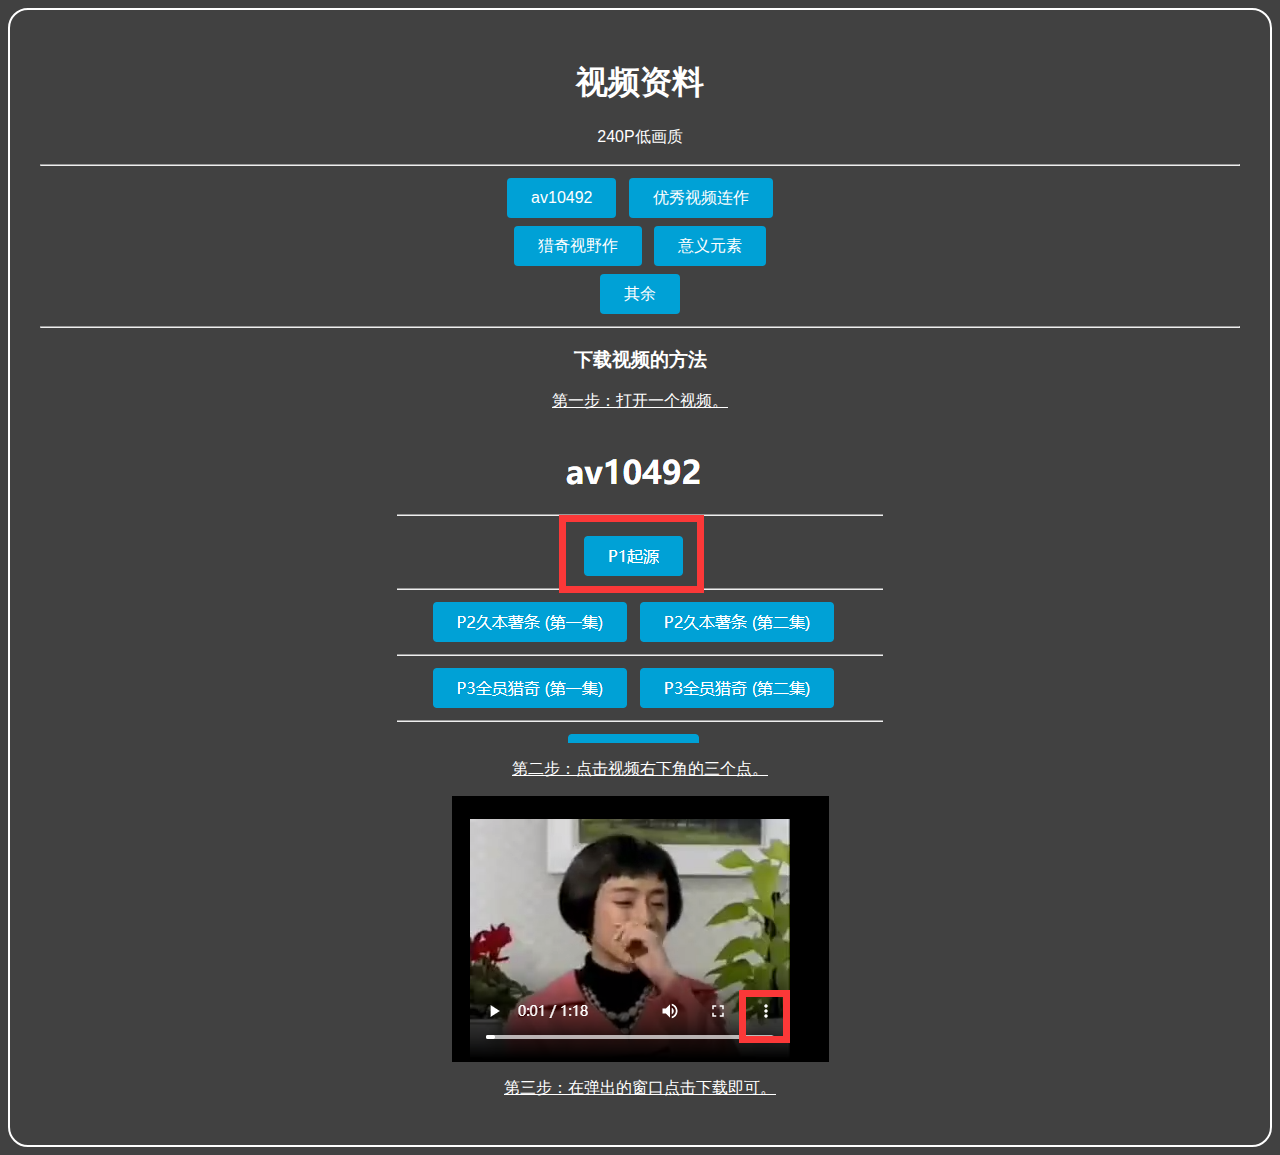
==== links/index.html @ 3dbfe006 "Add files via upload" ====
<!DOCTYPE html PUBLIC "-//W3C//DTD XHTML 1.0 Transitional//EN" "http://www.w3.org/TR/xhtml1/DTD/xhtml1-transitional.dtd">
<html>
<head>
<meta http-equiv="Content-Type" content="text/html; charset=utf-8" />
<meta name="viewport" content="initial-scale=1, maximum-scale=3, minimum-scale=1, user-scalable=no">
<title>视频资料</title>
<link href="../CSS/CSS.css" rel="stylesheet" type="text/css" />
</head>

<body id="chuangkou"  text="#FFFFFF" link="#B7CEFF">
<h1 style="text-align: center">视频资料</h1>
<p style="text-align: center">240P低画质</p>
<hr />
<div id="default-button" class="overlay-button" onclick="window.location.href='../links/av10492.html'">av10492</div >	
<div id="default-button" class="overlay-button" onclick="window.location.href='../links/优秀连接作.html'">优秀视频连作</div><br>
<div id="default-button" class="overlay-button" onclick="window.location.href='../links/猎奇视野作.html'">猎奇视野作</div>
<div id="default-button" class="overlay-button" onclick="window.location.href='../links/意义元素.html'">意义元素</div><br>
<div id="default-button" class="overlay-button" onclick="window.location.href='../links/其余.html'">其余</div >
	<hr/>
	<h3>下载视频的方法</h3>
	<p><u>第一步：打开一个视频。</u></p>
	<img src="../image/1.png">
	<p><u>第二步：点击视频右下角的三个点。</u></p>
	<img src="../image/2.png">
	<p><u>第三步：在弹出的窗口点击下载即可。</u></p>
	<img 
</body>
</html>
---- CSS/CSS.css ----
@charset "utf-8";
/* CSS Document */

 #chuangkou{ 
         font-family: Arial; 
         border: 2px solid #FFFFFF; 
         border-radius: 20px; 
         padding: 30px 30px; 
	     text-align: center;
         font-family: "微软雅黑", "Droid Sans Fallback", "黑体", sans-serif;
         background-color: rgba(65,65,65,1.00);
        }

        .overlay-button {
            display: inline-flex;
            align-items: center;
            height: 40px;
            padding-right: 24px;
            padding-left: 24px;
            font-size: 16px;
            font-weight: 500;
            line-height: 1;
            border-radius: 4px;
            margin: 4px;
            cursor: pointer;
        }

        .overlay-buttons-wrapper {
            margin: 24px -8px -8px;
        }

        #accept-button {
            background-color: rgb(255, 0, 0);
            color: rgb(255,255,255) ;
        }

        #decline-button {
            color: rgb(0, 0, 0);
            border: 2px solid rgb(0, 0, 0);
        }
        #default-button {
            color: rgb(255,255,255);
            background-color:rgb(0,161,214);
        }
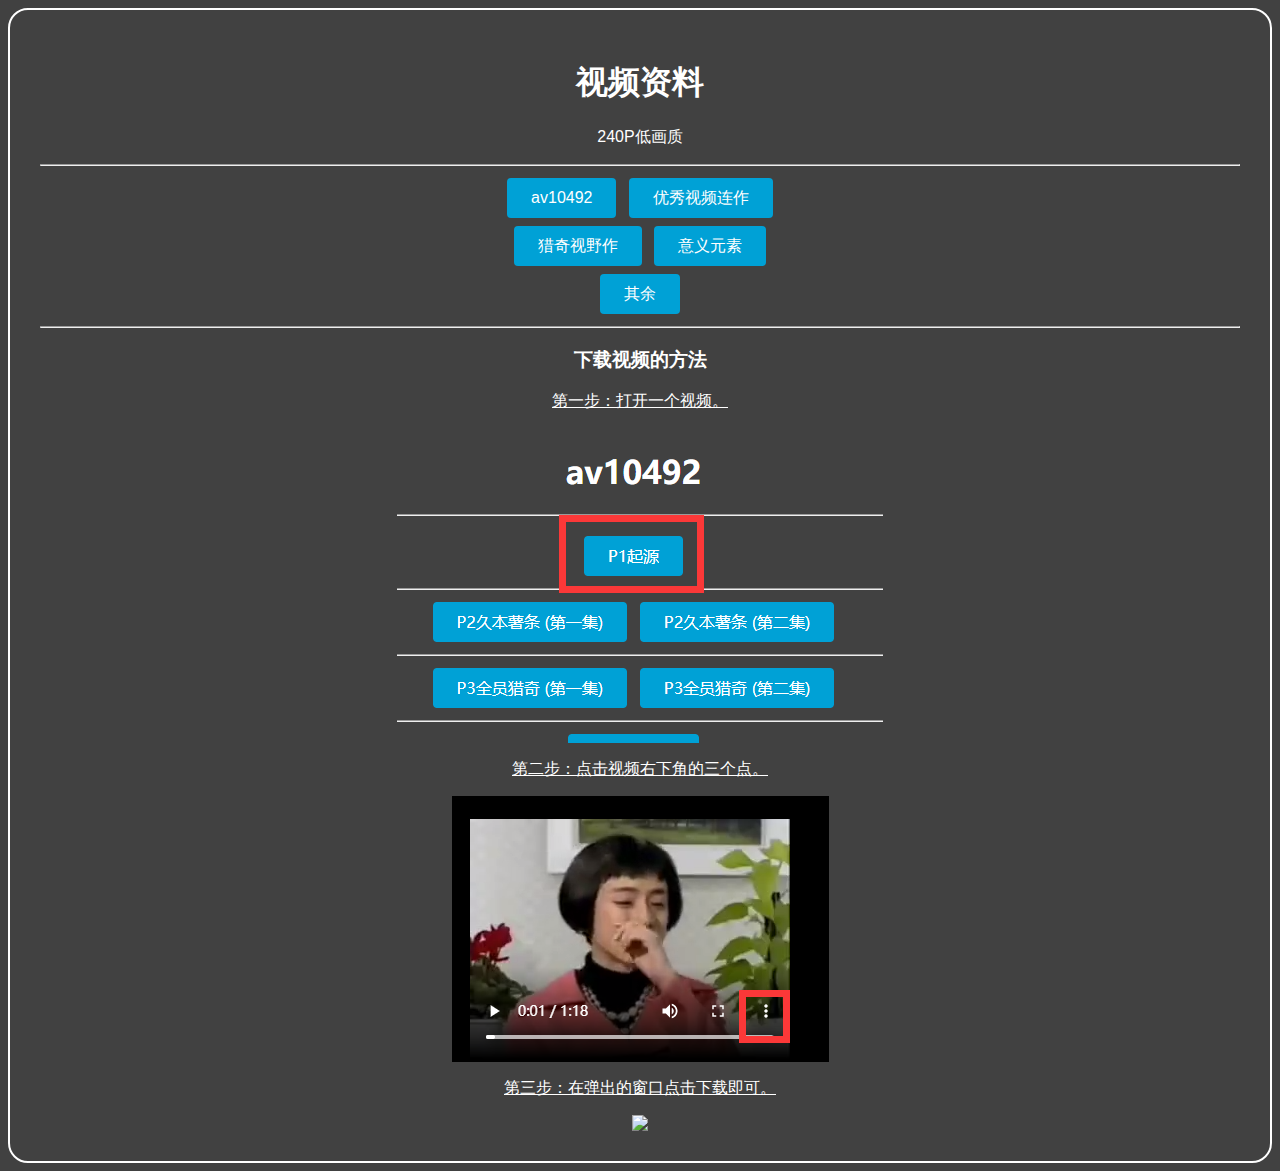
==== commit d640a634: "Add files via upload" ====
--- a/links/index.html
+++ b/links/index.html
@@ -23,6 +23,6 @@
 	<p><u>第二步：点击视频右下角的三个点。</u></p>
 	<img src="../image/2.png">
 	<p><u>第三步：在弹出的窗口点击下载即可。</u></p>
-	<img 
+	<img src="../image/3.png">
 </body>
 </html>
